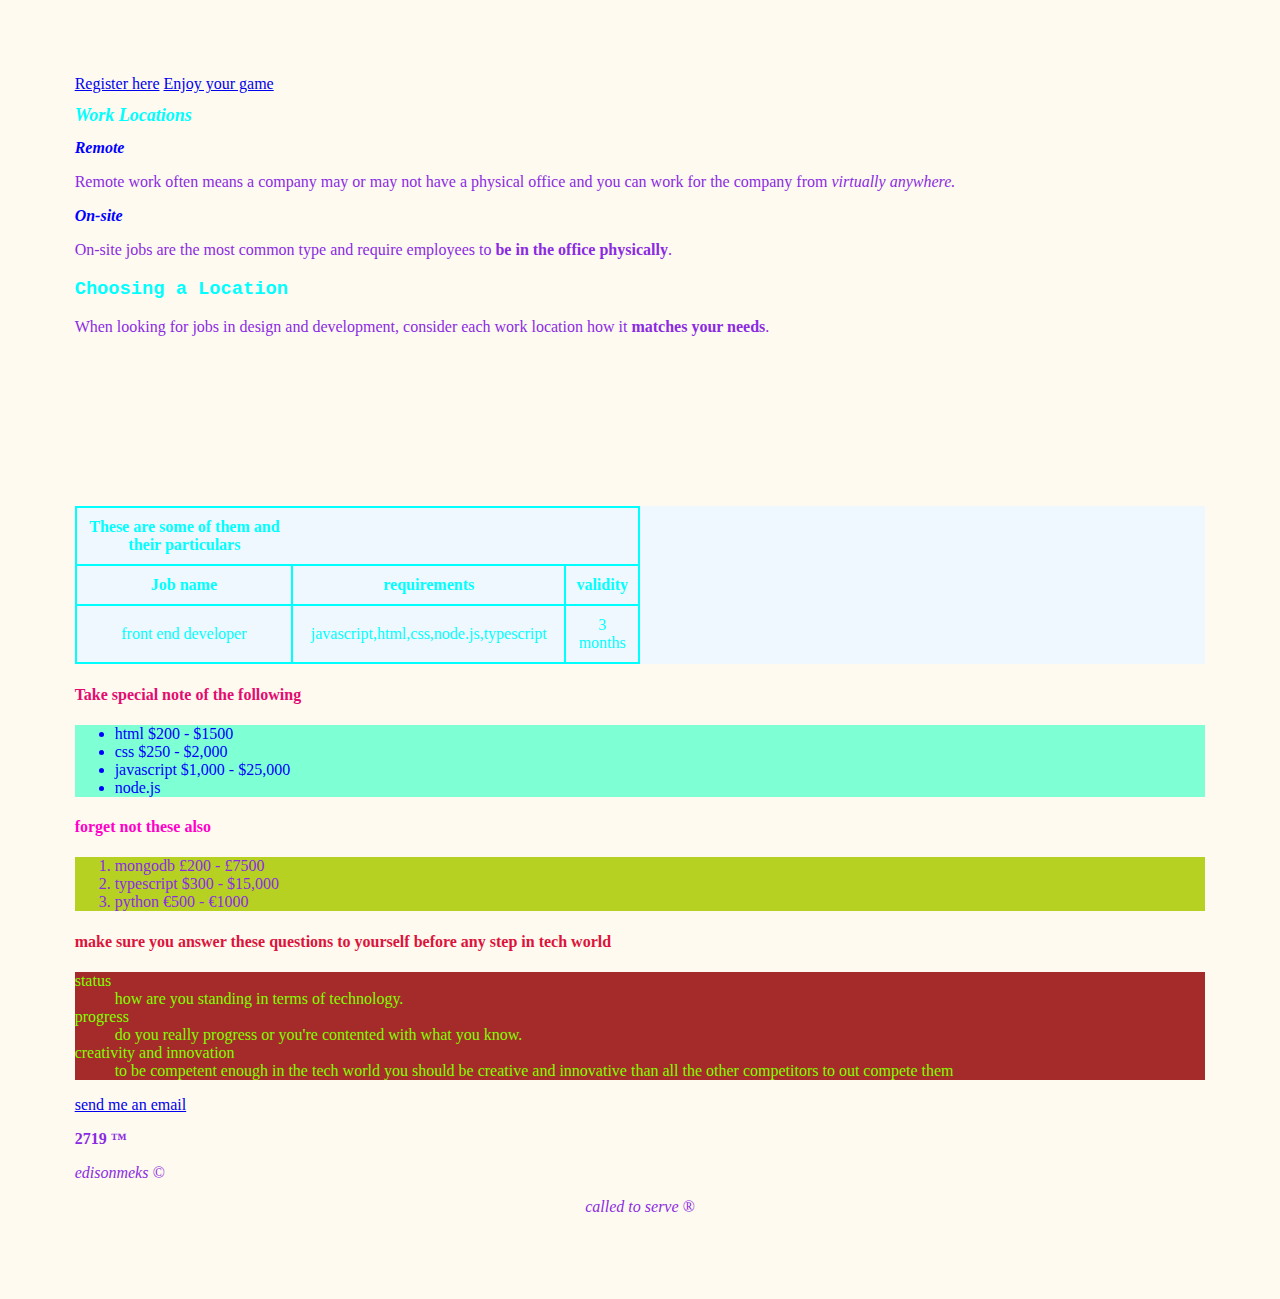
==== index.html @ e2b0df43 "commiting all files in the repository" ====
<!DOCTYPE html>
<html>
<head>
    <title>My trial</title>
    <link rel="stylesheet" href="style.css">
    <link rel="icon" href="https://yt3.googleusercontent.com/YT_lquH2UZoLaAMk8GVcFEeZUM9JYJsSR4DCGtIeKsJKEDlaeLK_YgNcR4VtVMCqIqf8XG3IWw=s900-c-k-c0x00ffffff-no-rj">
    <a href="reg.html">Register here</a>
    <a href="forms.html">Enjoy your game</a>
</head>
<body>
<h1>Work Locations</h1>
<h2>Remote</h2>
<p>Remote work often means a company may or may not have a physical office and you can work for the company from <em>virtually anywhere.</em></p>
<h2>On-site</h2>
<p>On-site jobs are the most common type and require employees to <strong>be in the office physically</strong>.</p>
<h3>Choosing a Location</h3>
<p>When looking for jobs in design and development, consider each work location how it <strong>matches your needs</strong>.</p>
<iframe src="https://www.youtube.com/channel/UCXlwIB_Hc2AAJydf_jY5SPw" frameborder="720x1080"></iframe>
<div id="table">
<table>
<!---->
 <th id="heading">
        These are some of them and their particulars
 </th>
    
<tr>
    <th>
        Job name
    </th>
    <th>requirements</th>
    <th>validity</th>
</tr>
<tr>
    <td>
        front end developer
    </td>
    <td>
        javascript,html,css,node.js,typescript
    </td>
    <td>
        3 months
    </td>
</tr>
</table>
</div>

<h4 class="note">Take special note of the following</h4>
<div id="ul">
<ul>
    <li>
        html &dollar;200 - &dollar;1500
    </li>
    <li>
        css &dollar;250 - &dollar;2,000
    </li>
    <li>
        javascript &dollar;1,000 - &dollar;25,000
    </li>
    <li>
        node.js
    </li>
</ul>
</div>

<h4 class="reminder">forget not these also</h4>
<div id="ol">
<ol>
    <li>
        mongodb &pound;200 - &pound;7500
    </li>
    <li>
        typescript &dollar;300 - &dollar;15,000
    </li>
    <li>
        python &euro;500 - &euro;1000
    </li>
</ol>
</div>
<h4 class="must-know">make sure you answer these questions to yourself before any step in tech world</h4>
<div id="dl">
<dl>
    <dt>
        status
    </dt>
    <dd>
        how are you standing in terms of technology.
    </dd>
    <dt>
        progress
    </dt>
    <dd>
        do you really progress or you're contented with what you know. 
    </dd>
    <dt>
        creativity and innovation
    </dt>
    <dd>
        to be competent enough in the tech world you should be creative and innovative than all the other competitors to out compete them
    </dd>
</dl>
</div>
<a href="mailto:edisonmeks@gmail.com">send me an email</a>
<p><b>2719 &#8482;</b></p>
<p><em>edisonmeks &#169;</p>
<p><em>called to serve &#174;</em></p>

</body>
</html>
---- style.css ----
html{
    margin-left: 50pt;
    margin-top: 50pt;
    margin-right: 50pt;
    margin-bottom: 50pt;
}

#heading{
    border-style: inherit;
    width: auto;
}

table, th, td{
    border: 2px solid;
    border-collapse: collapse;
    width: 50%;
    
} 
tr:hover{
    color: blanchedalmond;
}

th, td{
    text-align: center;
    padding: 10px;
}
head{
    background-color: darkgoldenrods;
}
body{
    background-color: floralwhite;
    background-image: url("/home/edisonmeks/Downloads/6117d9b4a5c54f408581221a18774469.jpg");
    background-repeat: no-repeat;
    background-size: cover;
    background-position: center;
}
h1{
    color: aqua;
    font-size: large;
    font-family: Georgia, 'Times New Roman', Times, serif;
    font-style: oblique;
    font-display: inherit;
}
h2{
    font-style: italic;
    color: blue;
    font-size: medium;
}
p{
    color: blueviolet;
    font-family: 'Times New Roman', Times, serif;
}

h3{
    color: cyan;
    font-family: 'Courier New', Courier, monospace;
    font-weight: 600;
}

#table{
    color: aqua;
    background-color: aliceblue;
}
#ul{
    color: blue;
    background-color: aquamarine;
}
#ol{
    color: blueviolet;
    background-color: rgb(183, 209, 35);
}
#dl{
    color: chartreuse;
    background-color: brown;
}
.note{
    color: rgb(228, 11, 112);
}
.reminder{
    color: rgb(255, 0, 200);
}
.must-know{
    color: crimson;
}
iframe{
    border: none;
}
#comform{
    color: rgb(35, 235, 9);
    text-align: justify;
    font-size: 4em;
    font-family: Georgia, 'Times New Roman', Times, serif;
    font-weight: 500;
    font-style: bold;
}
form{
    color: aliceblue;
    text-decoration: aliceblue;
    text-transform: capitalize;
    text-emphasis-color: red;
}
a{
    border: 10px;
    border-radius: 20cm;
}

em{
    text-align: center;
}
strong{
    columns: blue-green;
    font-weight: 800;
}

#stats{
    margin: 50px 0px 50px;
}

.dropdownbutton{
    background-color: aliceblue;
    color: red;
    border: none;
    font-size: 16px;
    padding: 13px;
    cursor: pointer;
}
.dropdown-menu{
    display: none;
    background-color: cadetblue;
    position: absolute;
    min-width: 150px;

}
.dropdown-menu a{
    color: khaki;
    display: block;
    text-decoration: none;
    padding: 11px 15px;
   
}
.dropdown-menu a:hover{
    background-color: white;
}
.dropdown:hover .dropdown-menu{
    display: block;
}
.dropdown:hover .dropdownbutton{
    background-color: darkgreen;
}


application.shellEnvironmentResolutionTimeout
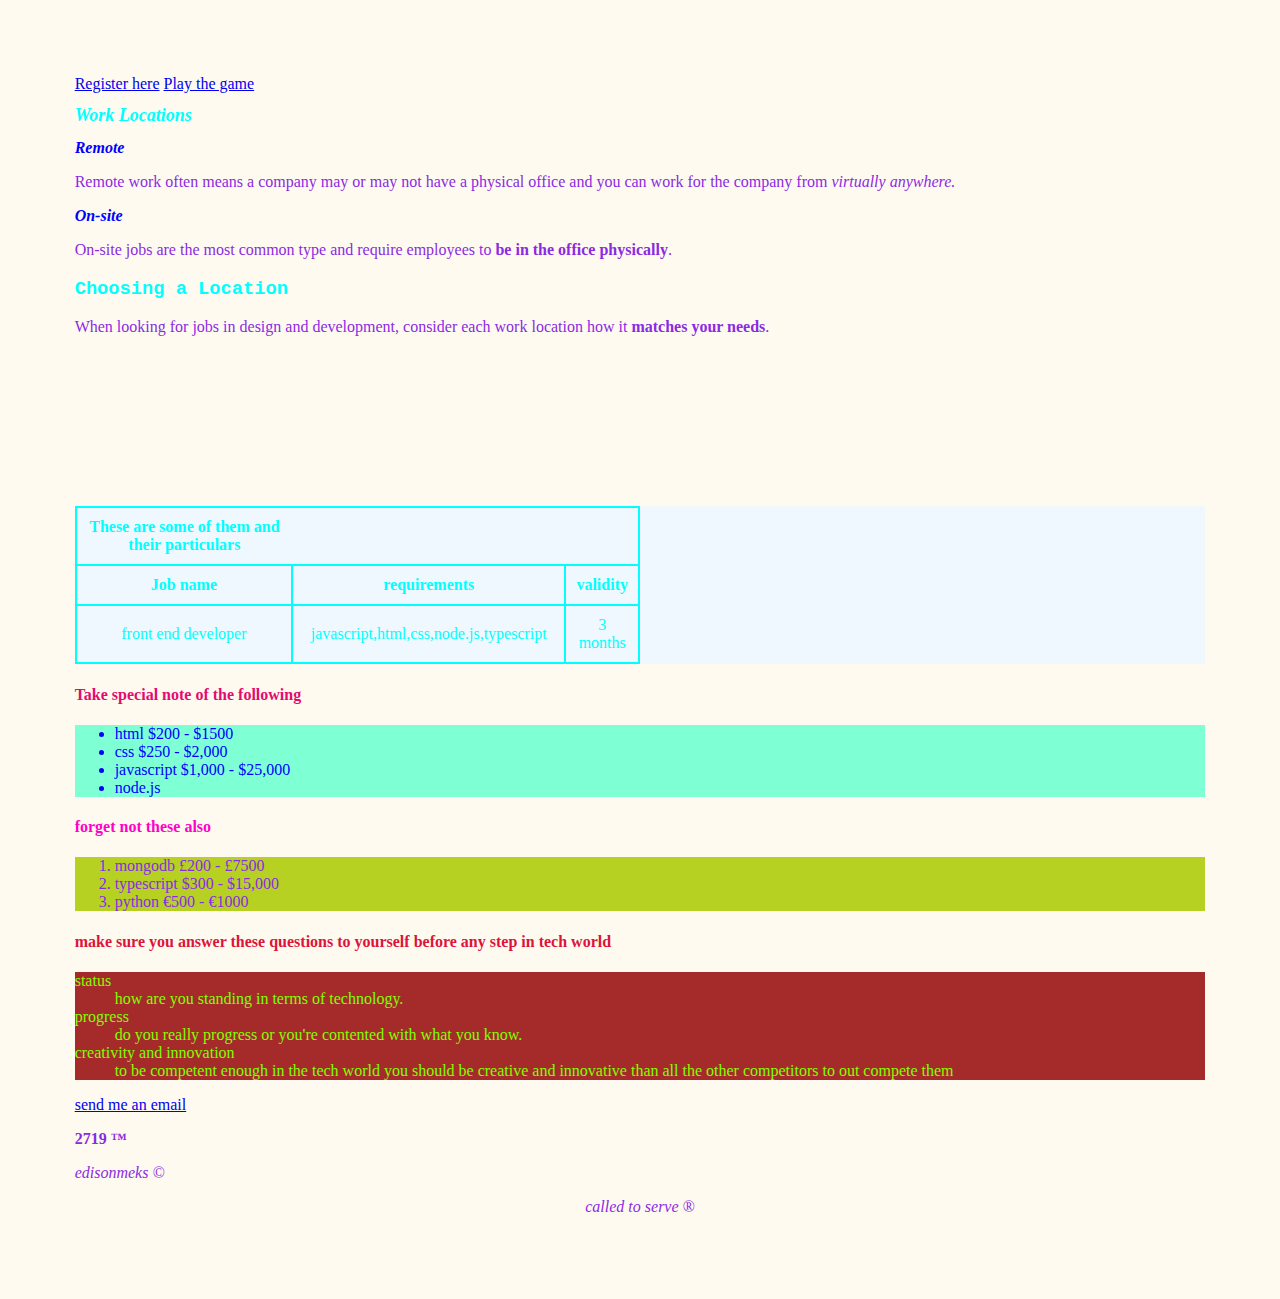
==== commit 1c924ecc: "changed the play game button" ====
--- a/index.html
+++ b/index.html
@@ -5,7 +5,7 @@
     <link rel="stylesheet" href="style.css">
     <link rel="icon" href="https://yt3.googleusercontent.com/YT_lquH2UZoLaAMk8GVcFEeZUM9JYJsSR4DCGtIeKsJKEDlaeLK_YgNcR4VtVMCqIqf8XG3IWw=s900-c-k-c0x00ffffff-no-rj">
     <a href="reg.html">Register here</a>
-    <a href="forms.html">Enjoy your game</a>
+    <a href="forms.html">Play the game</a>
 </head>
 <body>
 <h1>Work Locations</h1>
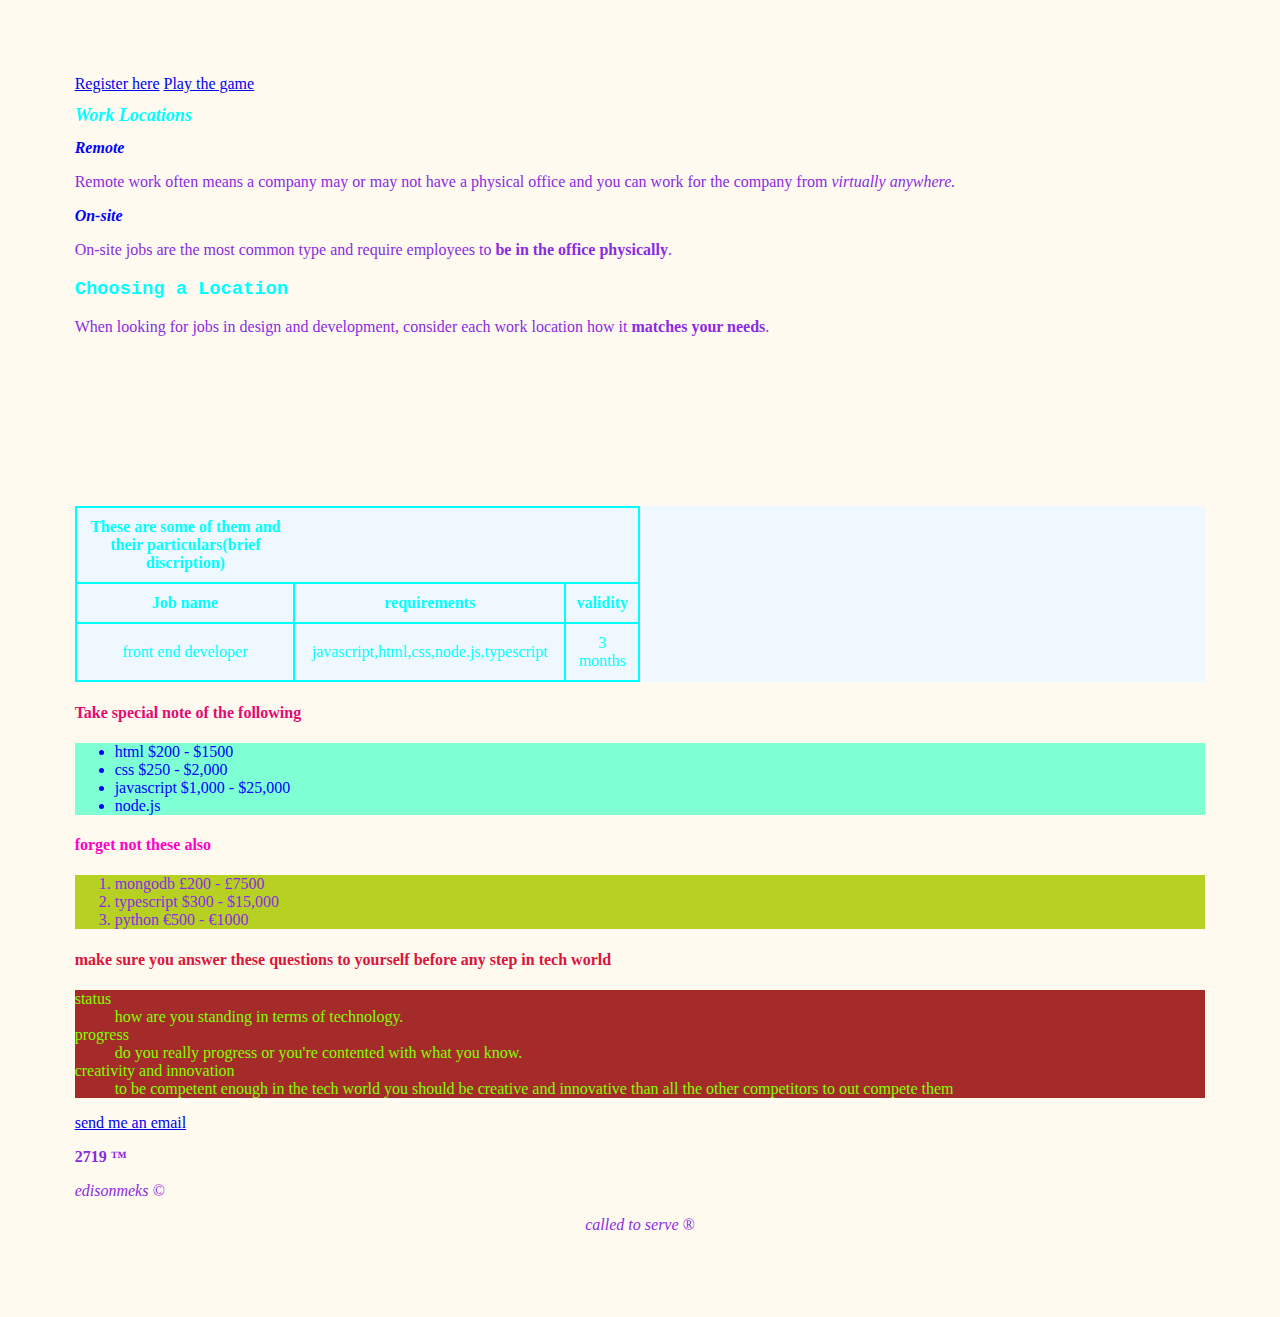
==== commit 2d74052b: "added brief discription" ====
--- a/index.html
+++ b/index.html
@@ -20,7 +20,7 @@
 <table>
 <!---->
  <th id="heading">
-        These are some of them and their particulars
+        These are some of them and their particulars(brief discription)
  </th>
     
 <tr>
